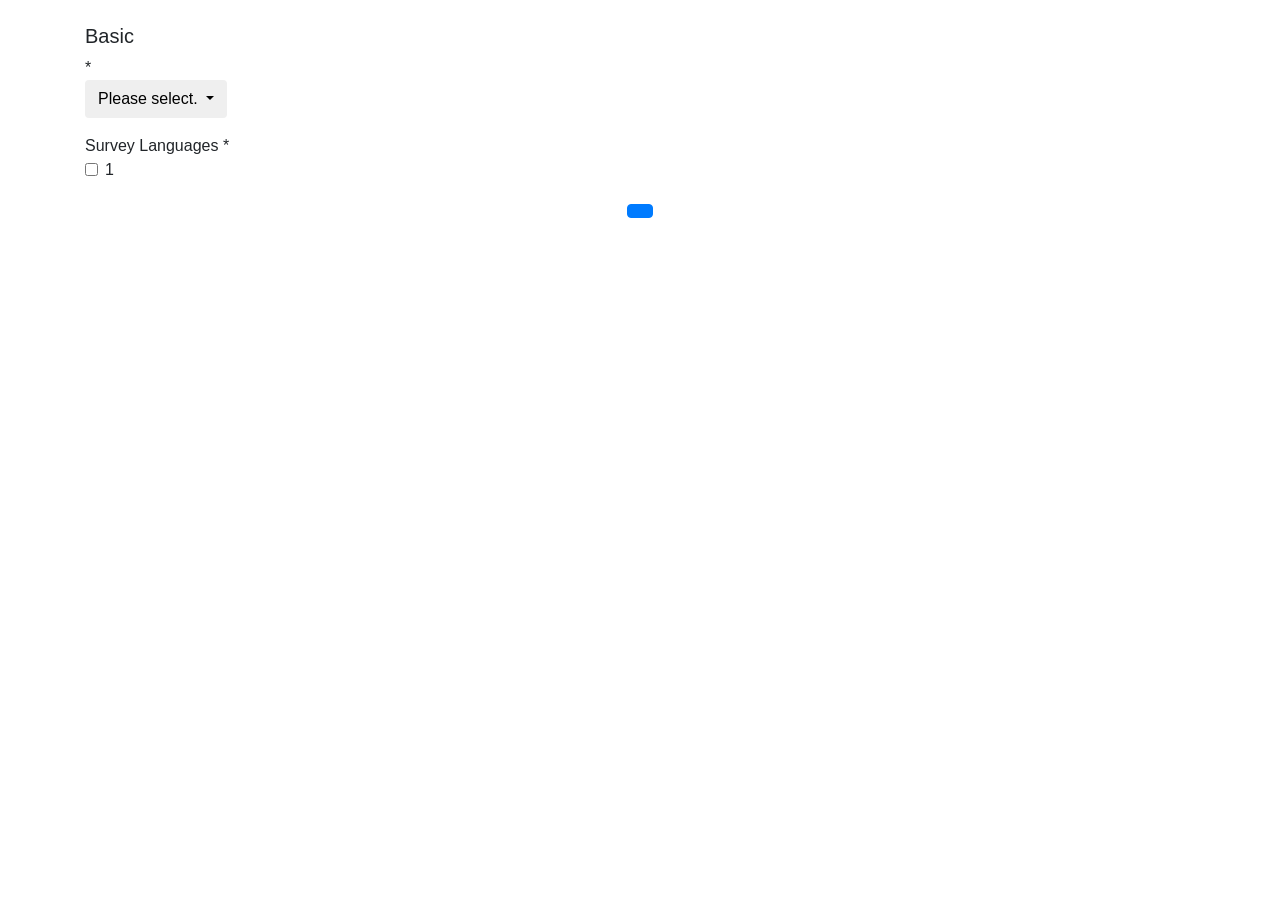
==== search/src/main/resources/templates/profile/list.html @ fc5938b8 "add * mark" ====
<!DOCTYPE html>
<html xmlns="http://www.w3.org/1999/xhtml" xmlns:th="http://www.thymeleaf.org">
<meta name="viewport" content="width=device-width, initial-scale=1"/>
<div class="container">

    <br>
    <head>
        <title>Basic Information</title>
        <link rel="stylesheet" href="https://maxcdn.bootstrapcdn.com/bootstrap/4.1.0/css/bootstrap.min.css"/>
        <link href="/css/profile/list.css" rel="stylesheet"></link>
        <meta charset="utf-8"/>
    </head>
    <body>
    <h5>Basic</h5>
    <form action="#" th:action="@{/profile/list}" th:object="${search}">
        <div th:each="question : ${questionList}">
            <div class="form-group">
                <span className="col-sm-3 col-xl-2 col-form-label input-label" th:text="${question.question}"></span><span className="mand">*</span>
                <div className="col-sm-4 col-xl-4 input-content" class="dropdown">
                    <button class="btn dropdown-toggle text-left" type="button" id="dropdownMenuButton" data-toggle="dropdown" aria-haspopup="true" aria-expanded="false">
                        Please select.
                        <i class="fas fa-chevron-down text-right"></i>
                    </button>
                    <div class="dropdown-menu" style="width:100%" aria-labelledby="dropdownMenuButton">
                        <div th:each="option : ${question.options}">
                            <a class="dropdown-item" th:value="${option.answer}" th:id="${option.value}"  th:text="${option.answer}" ></a>
                        </div>
                    </div>
                </div>
            </div>
        </div>
        <div class="form-group">
            <span className="col-sm-3 col-xl-2 col-form-label input-label">
                Survey Languages
            <span className="mand">*</span></span>
            <div
                    class="form-check "
                    th:each="item : ${checkItems}"
            >
                <input
                        class="form-check-input"
                        type="checkbox"
                        th:field="*{office}"
                        th:value="${item}"
                />
                <label class="form-check-label" th:text="${item}">1</label>
            </div>
        </div>
        <div class="text-center">
            <button
                    type="submit"
                    class="btn btn-primary center"
                    th:text="Submit"
            ></button>
        </div>
    </form>
    <!--      <table class="table table-hover table-striped">-->
    <!--        <thead>-->
    <!--          <tr>-->
    <!--            <th>ID</th>-->
    <!--            <th th:text="#{name}">Name</th>-->
    <!--            <th th:text="#{nationality}">Nationality</th>-->
    <!--            <th th:text="#{office}">Office</th>-->
    <!--            <th th:text="#{hobbies}">Hobby</th>-->
    <!--            <th th:text="#{link}">Link</th>-->
    <!--          </tr>-->
    <!--        </thead>-->
    <!--        <tbody>-->
    <!--          <tr th:each="user : ${userlist}" th:object="${user}">-->
    <!--            <td class="center" th:text="*{id}"></td>-->
    <!--            <td class="center" th:text="*{name}"></td>-->
    <!--            <td class="center" th:text="*{nationality}"></td>-->
    <!--            <td class="center" th:text="*{office}"></td>-->
    <!--            <td class="center" th:text="*{hobby}"></td>-->
    <!--            <td class="center">-->
    <!--              <a th:href="@{/profile/{id}(id=*{id})}">Detail</a>-->
    <!--            </td>-->
    <!--          </tr>-->
    <!--        </tbody>-->
    <!--      </table>-->
    <script src="https://code.jquery.com/jquery-3.3.1.slim.min.js" integrity="sha384-q8i/X+965DzO0rT7abK41JStQIAqVgRVzpbzo5smXKp4YfRvH+8abtTE1Pi6jizo" crossorigin="anonymous"></script>
    <script src="https://cdnjs.cloudflare.com/ajax/libs/popper.js/1.14.7/umd/popper.min.js" integrity="sha384-UO2eT0CpHqdSJQ6hJty5KVphtPhzWj9WO1clHTMGa3JDZwrnQq4sF86dIHNDz0W1" crossorigin="anonymous"></script>
    <script src="https://stackpath.bootstrapcdn.com/bootstrap/4.3.1/js/bootstrap.min.js" integrity="sha384-JjSmVgyd0p3pXB1rRibZUAYoIIy6OrQ6VrjIEaFf/nJGzIxFDsf4x0xIM+B07jRM" crossorigin="anonymous"></script>

    <script>
      $(function(){
        $('.dropdown-menu .dropdown-item').click(function(){
          var visibleItem = $('.dropdown-toggle', $(this).closest('.dropdown'));
          visibleItem.text($(this).attr('value'));
        });
      });
    </script>

    </body>
</div>
</html>
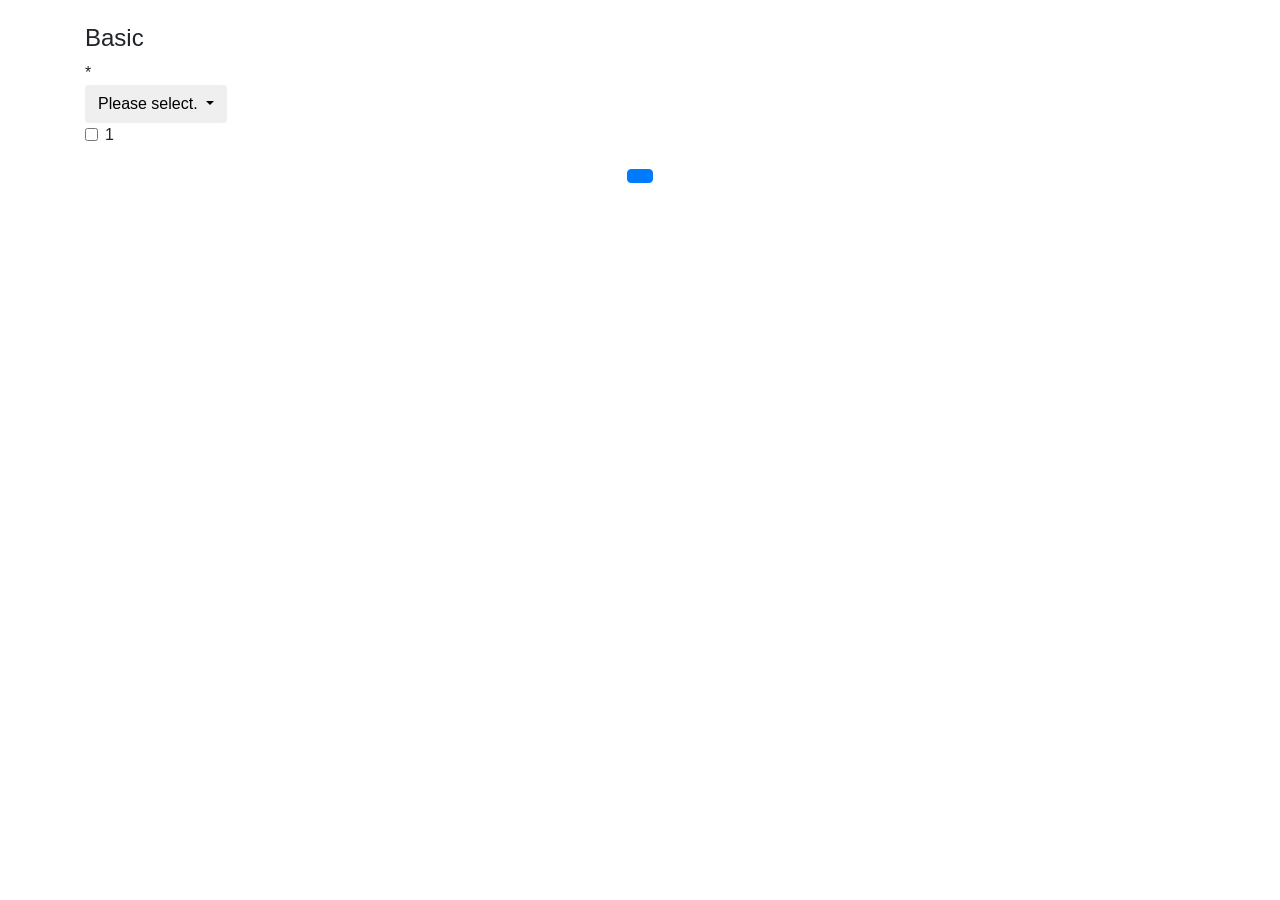
==== commit ebf09303: "add if case" ====
--- a/search/src/main/resources/templates/profile/list.html
+++ b/search/src/main/resources/templates/profile/list.html
@@ -11,12 +11,12 @@
         <meta charset="utf-8"/>
     </head>
     <body>
-    <h5>Basic</h5>
+    <h4>Basic</h4>
     <form action="#" th:action="@{/profile/list}" th:object="${search}">
         <div th:each="question : ${questionList}">
             <div class="form-group">
                 <span className="col-sm-3 col-xl-2 col-form-label input-label" th:text="${question.question}"></span><span className="mand">*</span>
-                <div className="col-sm-4 col-xl-4 input-content" class="dropdown">
+                <div th:if="${question.fieldType == 3}"  className="col-sm-4 col-xl-4 input-content" class="dropdown">
                     <button class="btn dropdown-toggle text-left" type="button" id="dropdownMenuButton" data-toggle="dropdown" aria-haspopup="true" aria-expanded="false">
                         Please select.
                         <i class="fas fa-chevron-down text-right"></i>
@@ -27,23 +27,15 @@
                         </div>
                     </div>
                 </div>
-            </div>
-        </div>
-        <div class="form-group">
-            <span className="col-sm-3 col-xl-2 col-form-label input-label">
-                Survey Languages
-            <span className="mand">*</span></span>
-            <div
-                    class="form-check "
-                    th:each="item : ${checkItems}"
-            >
-                <input
-                        class="form-check-input"
-                        type="checkbox"
-                        th:field="*{office}"
-                        th:value="${item}"
-                />
-                <label class="form-check-label" th:text="${item}">1</label>
+                <div th:if="${question.fieldType == 1}" class="form-check "  th:each="item : ${checkItems}">
+                    <input
+                            class="form-check-input"
+                            type="checkbox"
+                            th:field="*{office}"
+                            th:value="${item}"
+                    />
+                    <label class="form-check-label" th:text="${item}">1</label>
+                </div>
             </div>
         </div>
         <div class="text-center">
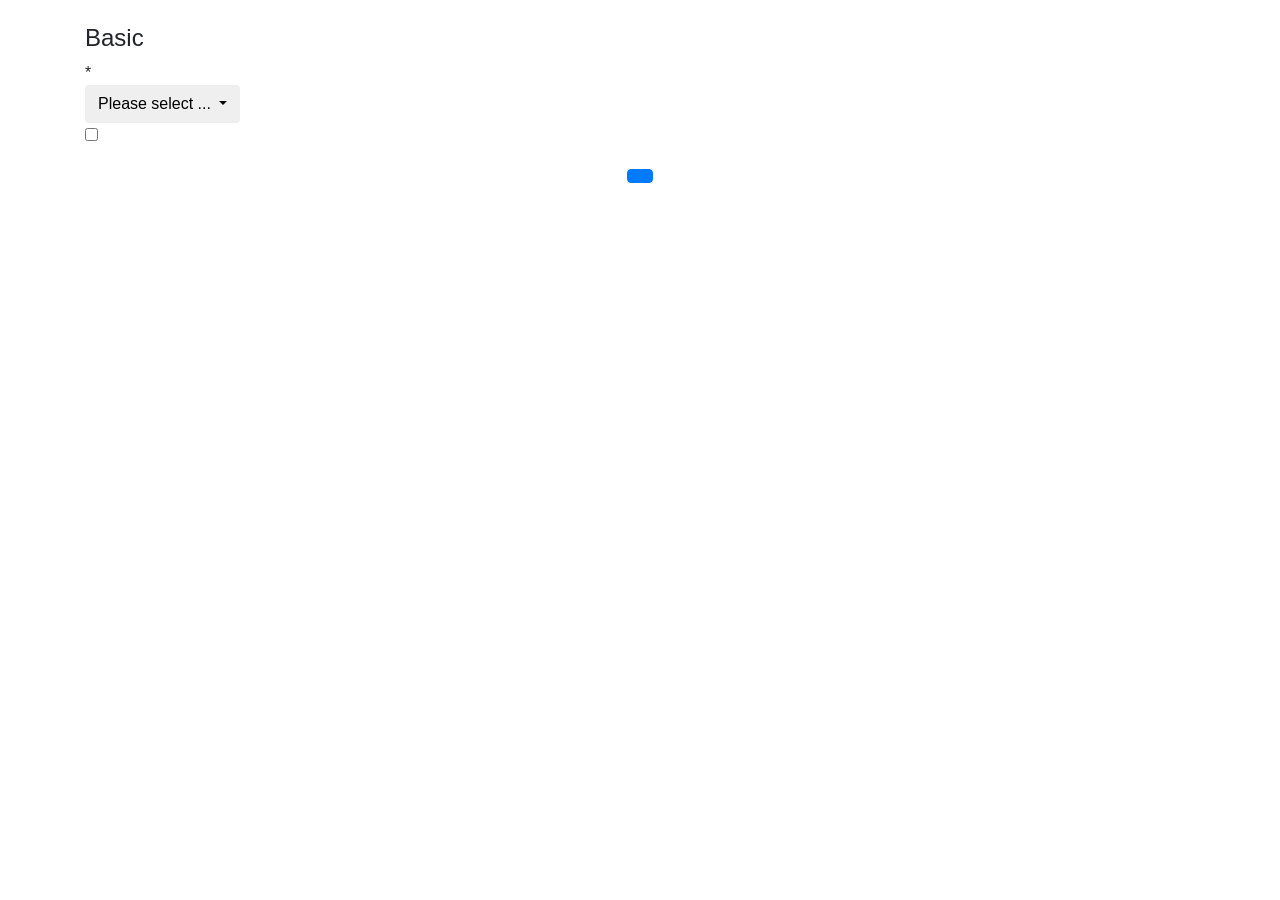
==== commit bd435973: "add check box" ====
--- a/search/src/main/resources/templates/profile/list.html
+++ b/search/src/main/resources/templates/profile/list.html
@@ -12,29 +12,34 @@
     </head>
     <body>
     <h4>Basic</h4>
-    <form action="#" th:action="@{/profile/list}" th:object="${search}">
+    <form action="#" th:action="@{/profile/list}" th:object="${profileGroupInfoDto}">
         <div th:each="question : ${questionList}">
             <div class="form-group">
-                <span className="col-sm-3 col-xl-2 col-form-label input-label" th:text="${question.question}"></span><span className="mand">*</span>
+                <span className="col-sm-3 col-xl-2 col-form-label input-label" th:text="${question.question}"></span><span className="mand"> *</span>
                 <div th:if="${question.fieldType == 3}"  className="col-sm-4 col-xl-4 input-content" class="dropdown">
                     <button class="btn dropdown-toggle text-left" type="button" id="dropdownMenuButton" data-toggle="dropdown" aria-haspopup="true" aria-expanded="false">
-                        Please select.
+                        Please select ...
                         <i class="fas fa-chevron-down text-right"></i>
                     </button>
                     <div class="dropdown-menu" style="width:100%" aria-labelledby="dropdownMenuButton">
                         <div th:each="option : ${question.options}">
-                            <a class="dropdown-item" th:value="${option.answer}" th:id="${option.value}"  th:text="${option.answer}" ></a>
+                            <a class="dropdown-item"
+                               th:value="${option.answer}"
+                               th:field="*{storedColumn}"
+                               th:id="${option.value}"
+                               th:text="${option.answer}" >
+                            </a>
                         </div>
                     </div>
                 </div>
-                <div th:if="${question.fieldType == 1}" class="form-check "  th:each="item : ${checkItems}">
+                <div th:if="${question.fieldType == 1}" class="form-check "  th:each="option : ${question.options}">
                     <input
                             class="form-check-input"
                             type="checkbox"
-                            th:field="*{office}"
-                            th:value="${item}"
+                            th:field="*{storedColumn}"
+                            th:value="${option.value}"
                     />
-                    <label class="form-check-label" th:text="${item}">1</label>
+                    <label class="form-check-label" th:text="${option.answer}"></label>
                 </div>
             </div>
         </div>
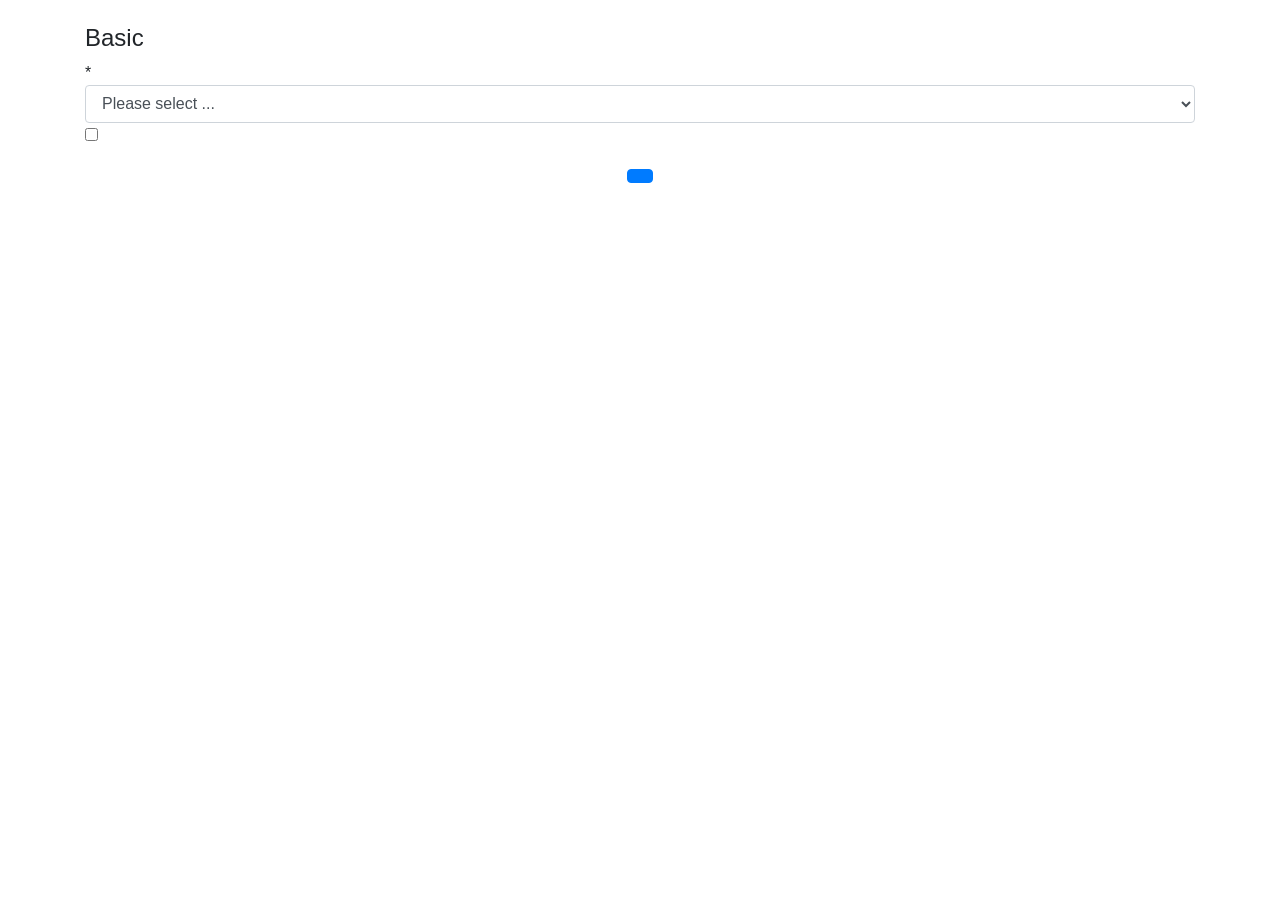
==== commit dbca9187: "change to select from button" ====
--- a/search/src/main/resources/templates/profile/list.html
+++ b/search/src/main/resources/templates/profile/list.html
@@ -17,20 +17,15 @@
             <div class="form-group">
                 <span className="col-sm-3 col-xl-2 col-form-label input-label" th:text="${question.question}"></span><span className="mand"> *</span>
                 <div th:if="${question.fieldType == 3}"  className="col-sm-4 col-xl-4 input-content" class="dropdown">
-                    <button class="btn dropdown-toggle text-left" type="button" id="dropdownMenuButton" data-toggle="dropdown" aria-haspopup="true" aria-expanded="false">
-                        Please select ...
-                        <i class="fas fa-chevron-down text-right"></i>
-                    </button>
-                    <div class="dropdown-menu" style="width:100%" aria-labelledby="dropdownMenuButton">
-                        <div th:each="option : ${question.options}">
-                            <a class="dropdown-item"
-                               th:value="${option.answer}"
-                               th:field="*{storedColumn}"
-                               th:id="${option.value}"
-                               th:text="${option.answer}" >
-                            </a>
-                        </div>
-                    </div>
+                    <select class="form-control" id="formControlSelect">
+                        <option value="" selected disabled>Please select ...</option>
+                        <option th:each="option : ${question.options}"
+                           th:value="${option.answer}"
+                           th:field="*{storedColumn}"
+                           th:id="${option.value}"
+                           th:text="${option.answer}" >
+                        </option>
+                    </select>
                 </div>
                 <div th:if="${question.fieldType == 1}" class="form-check "  th:each="option : ${question.options}">
                     <input
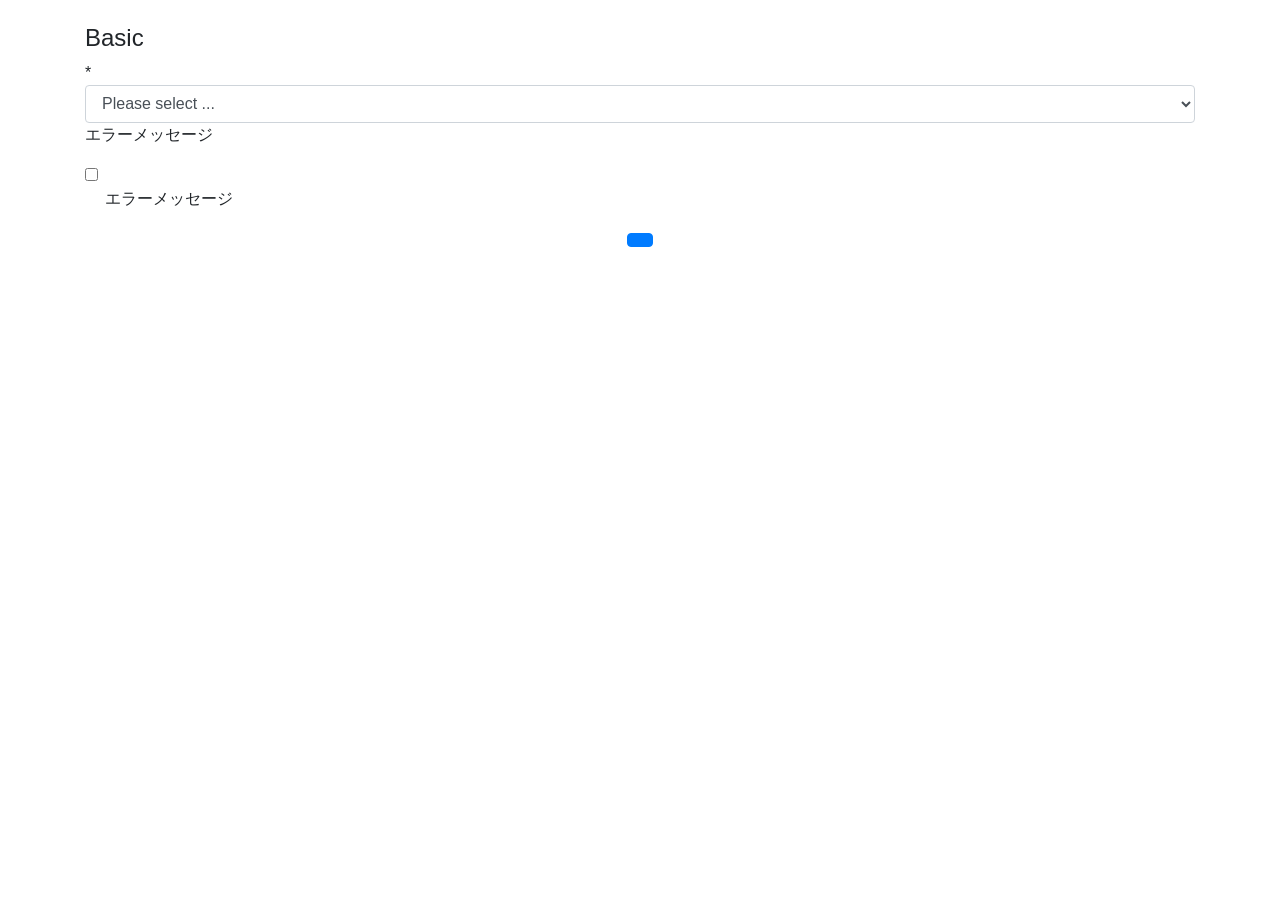
==== commit b5232de0: "Submitボタンを動かす" ====
--- a/search/src/main/resources/templates/profile/list.html
+++ b/search/src/main/resources/templates/profile/list.html
@@ -12,29 +12,30 @@
     </head>
     <body>
     <h4>Basic</h4>
-    <form action="#" th:action="@{/profile/list}" th:object="${profileGroupInfoDto}">
+    <form action="#" th:action="@{/input}" method="POST" name="hogeForm" th:object="${profile}">
         <div th:each="question : ${questionList}">
             <div class="form-group">
-                <span className="col-sm-3 col-xl-2 col-form-label input-label" th:text="${question.question}"></span><span className="mand"> *</span>
+                <span className="col-sm-3 col-xl-2 col-form-label input-label" th:text="${question.question}"></span><span className="mand">*</span>
                 <div th:if="${question.fieldType == 3}"  className="col-sm-4 col-xl-4 input-content" class="dropdown">
-                    <select class="form-control" id="formControlSelect">
-                        <option value="" selected disabled>Please select ...</option>
+                    <select class="form-control" id="formControlSelect" th:field="*{answer}">
+                        <option value="" selected >Please select ...</option>
                         <option th:each="option : ${question.options}"
                            th:value="${option.answer}"
-                           th:field="*{storedColumn}"
                            th:id="${option.value}"
                            th:text="${option.answer}" >
                         </option>
                     </select>
+                    <p th:if="${#fields.hasErrors('answer')}" th:errors="*{answer}">エラーメッセージ</p>
                 </div>
                 <div th:if="${question.fieldType == 1}" class="form-check "  th:each="option : ${question.options}">
                     <input
-                            class="form-check-input"
-                            type="checkbox"
-                            th:field="*{storedColumn}"
-                            th:value="${option.value}"
+                        class="form-check-input"
+                        type="checkbox"
+                        th:field="*{answer}"
+                        th:value="${option.value}"
                     />
                     <label class="form-check-label" th:text="${option.answer}"></label>
+                    <p th:if="${#fields.hasErrors('answer')}" th:errors="*{answer}">エラーメッセージ</p>
                 </div>
             </div>
         </div>
@@ -46,30 +47,6 @@
             ></button>
         </div>
     </form>
-    <!--      <table class="table table-hover table-striped">-->
-    <!--        <thead>-->
-    <!--          <tr>-->
-    <!--            <th>ID</th>-->
-    <!--            <th th:text="#{name}">Name</th>-->
-    <!--            <th th:text="#{nationality}">Nationality</th>-->
-    <!--            <th th:text="#{office}">Office</th>-->
-    <!--            <th th:text="#{hobbies}">Hobby</th>-->
-    <!--            <th th:text="#{link}">Link</th>-->
-    <!--          </tr>-->
-    <!--        </thead>-->
-    <!--        <tbody>-->
-    <!--          <tr th:each="user : ${userlist}" th:object="${user}">-->
-    <!--            <td class="center" th:text="*{id}"></td>-->
-    <!--            <td class="center" th:text="*{name}"></td>-->
-    <!--            <td class="center" th:text="*{nationality}"></td>-->
-    <!--            <td class="center" th:text="*{office}"></td>-->
-    <!--            <td class="center" th:text="*{hobby}"></td>-->
-    <!--            <td class="center">-->
-    <!--              <a th:href="@{/profile/{id}(id=*{id})}">Detail</a>-->
-    <!--            </td>-->
-    <!--          </tr>-->
-    <!--        </tbody>-->
-    <!--      </table>-->
     <script src="https://code.jquery.com/jquery-3.3.1.slim.min.js" integrity="sha384-q8i/X+965DzO0rT7abK41JStQIAqVgRVzpbzo5smXKp4YfRvH+8abtTE1Pi6jizo" crossorigin="anonymous"></script>
     <script src="https://cdnjs.cloudflare.com/ajax/libs/popper.js/1.14.7/umd/popper.min.js" integrity="sha384-UO2eT0CpHqdSJQ6hJty5KVphtPhzWj9WO1clHTMGa3JDZwrnQq4sF86dIHNDz0W1" crossorigin="anonymous"></script>
     <script src="https://stackpath.bootstrapcdn.com/bootstrap/4.3.1/js/bootstrap.min.js" integrity="sha384-JjSmVgyd0p3pXB1rRibZUAYoIIy6OrQ6VrjIEaFf/nJGzIxFDsf4x0xIM+B07jRM" crossorigin="anonymous"></script>
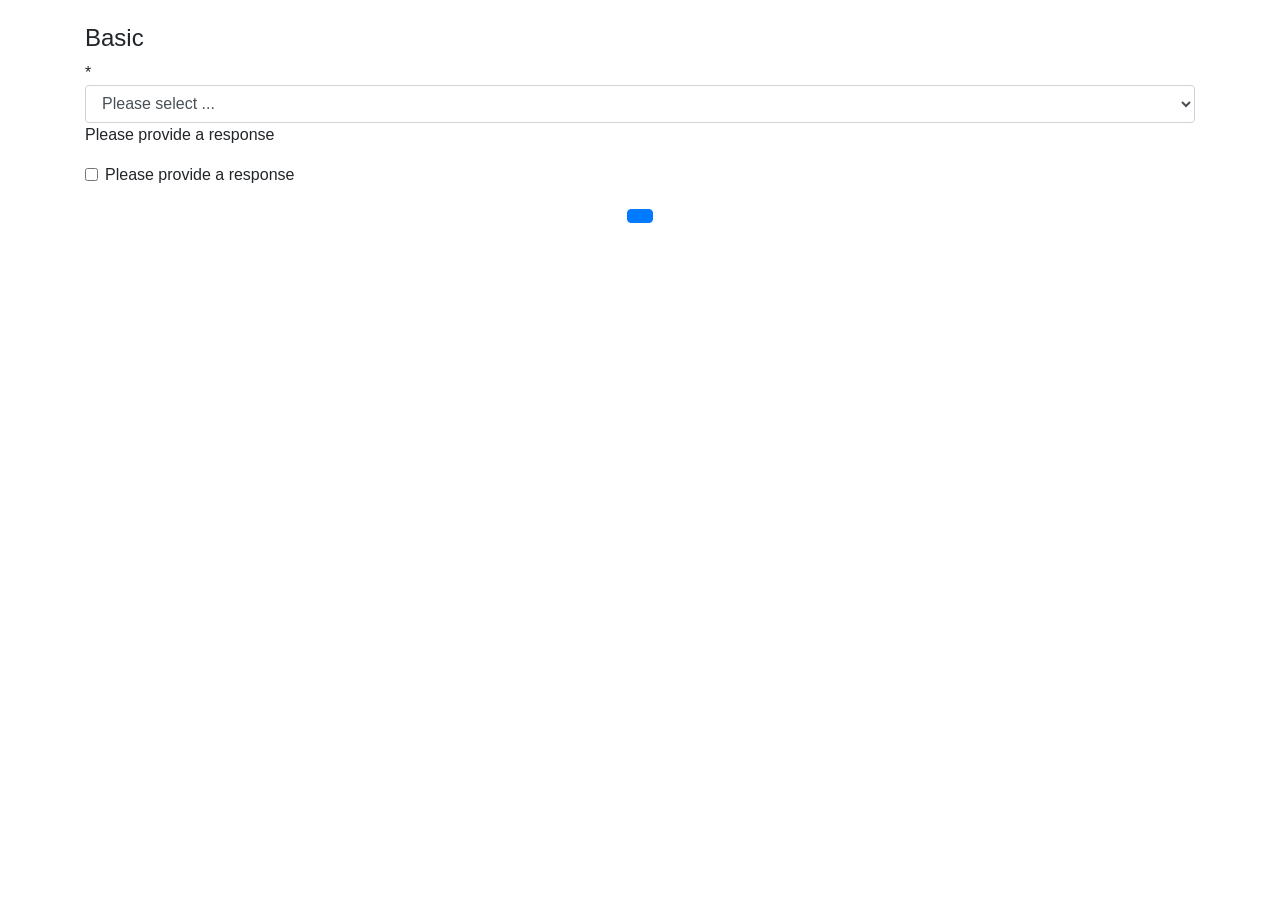
==== commit 209d1bd4: "validation" ====
--- a/search/src/main/resources/templates/profile/list.html
+++ b/search/src/main/resources/templates/profile/list.html
@@ -12,30 +12,35 @@
     </head>
     <body>
     <h4>Basic</h4>
-    <form action="#" th:action="@{/input}" method="POST" name="hogeForm" th:object="${profile}">
+    <form action="#" th:action="@{/input}" method="POST" name="profile" th:object="${profile}">
         <div th:each="question : ${questionList}">
             <div class="form-group">
                 <span className="col-sm-3 col-xl-2 col-form-label input-label" th:text="${question.question}"></span><span className="mand">*</span>
                 <div th:if="${question.fieldType == 3}"  className="col-sm-4 col-xl-4 input-content" class="dropdown">
-                    <select class="form-control" id="formControlSelect" th:field="*{answer}">
+                    <select class="form-control" id="formControlSelect" name="answer">
                         <option value="" selected >Please select ...</option>
                         <option th:each="option : ${question.options}"
-                           th:value="${option.answer}"
-                           th:id="${option.value}"
+                           th:value="'value::' + ${option.value} + ','
+                                        + 'answer::' + ${option.answer} + ','
+                                        + 'attributeId::' + ${question.attributeId}+ ','
+                                        + 'storedJson::' + ${question.storedJson}"
                            th:text="${option.answer}" >
                         </option>
                     </select>
-                    <p th:if="${#fields.hasErrors('answer')}" th:errors="*{answer}">エラーメッセージ</p>
+                    <p th:if="${question.isError}"  class ="error-message">Please provide a response</p>
                 </div>
                 <div th:if="${question.fieldType == 1}" class="form-check "  th:each="option : ${question.options}">
                     <input
                         class="form-check-input"
                         type="checkbox"
-                        th:field="*{answer}"
-                        th:value="${option.value}"
-                    />
-                    <label class="form-check-label" th:text="${option.answer}"></label>
-                    <p th:if="${#fields.hasErrors('answer')}" th:errors="*{answer}">エラーメッセージ</p>
+                        name="answer"
+                        th:value="'value::' + ${option.value} + ','
+                                    + 'answer::' + ${option.answer} + ','
+                                    + 'attributeId::' + ${question.attributeId}+ ','
+                                    + 'storedJson::' + ${question.storedJson}"
+                        th:text="${option.answer}"
+                    >
+                    <p th:if="${question.isError}"  class ="error-message">Please provide a response</p>
                 </div>
             </div>
         </div>
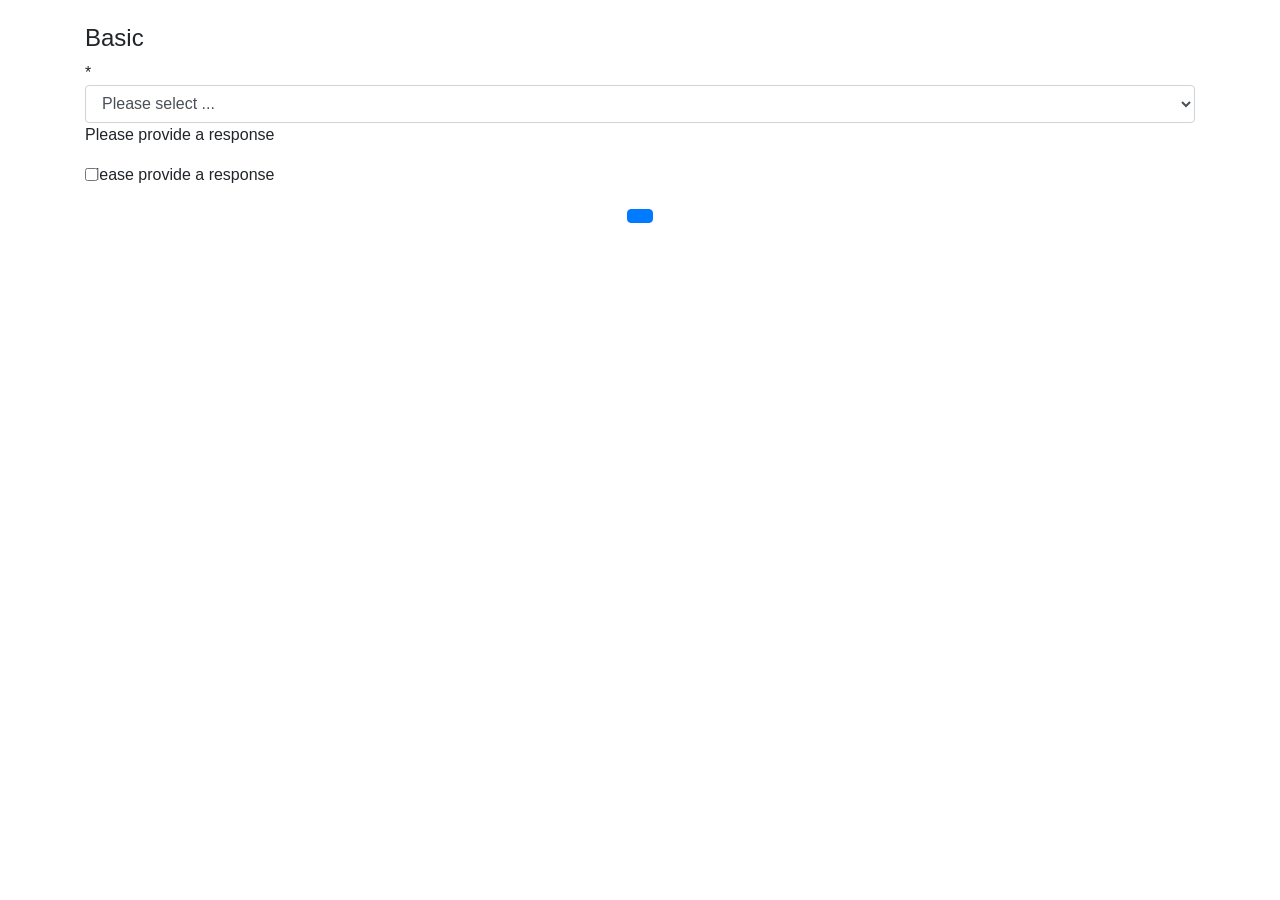
==== commit f82830df: "validation error solve" ====
--- a/search/src/main/resources/templates/profile/list.html
+++ b/search/src/main/resources/templates/profile/list.html
@@ -20,26 +20,22 @@
                     <select class="form-control" id="formControlSelect" name="answer">
                         <option value="" selected >Please select ...</option>
                         <option th:each="option : ${question.options}"
-                           th:value="'value::' + ${option.value} + ','
-                                        + 'answer::' + ${option.answer} + ','
-                                        + 'attributeId::' + ${question.attributeId}+ ','
-                                        + 'storedJson::' + ${question.storedJson}"
+                                th:value="${question.attributeId} + ',' + ${option.value}"
                            th:text="${option.answer}" >
                         </option>
                     </select>
                     <p th:if="${question.isError}"  class ="error-message">Please provide a response</p>
                 </div>
-                <div th:if="${question.fieldType == 1}" class="form-check "  th:each="option : ${question.options}">
-                    <input
-                        class="form-check-input"
-                        type="checkbox"
-                        name="answer"
-                        th:value="'value::' + ${option.value} + ','
-                                    + 'answer::' + ${option.answer} + ','
-                                    + 'attributeId::' + ${question.attributeId}+ ','
-                                    + 'storedJson::' + ${question.storedJson}"
-                        th:text="${option.answer}"
-                    >
+                <div th:if="${question.fieldType == 1}">
+                    <div class="form-check "  th:each="option : ${question.options}">
+                        <input
+                            class="form-check-input"
+                            type="checkbox"
+                            name="answer"
+                            th:value="${question.attributeId} + ',' + ${option.value}"
+                            th:text="${option.answer}"
+                        >
+                    </div>
                     <p th:if="${question.isError}"  class ="error-message">Please provide a response</p>
                 </div>
             </div>
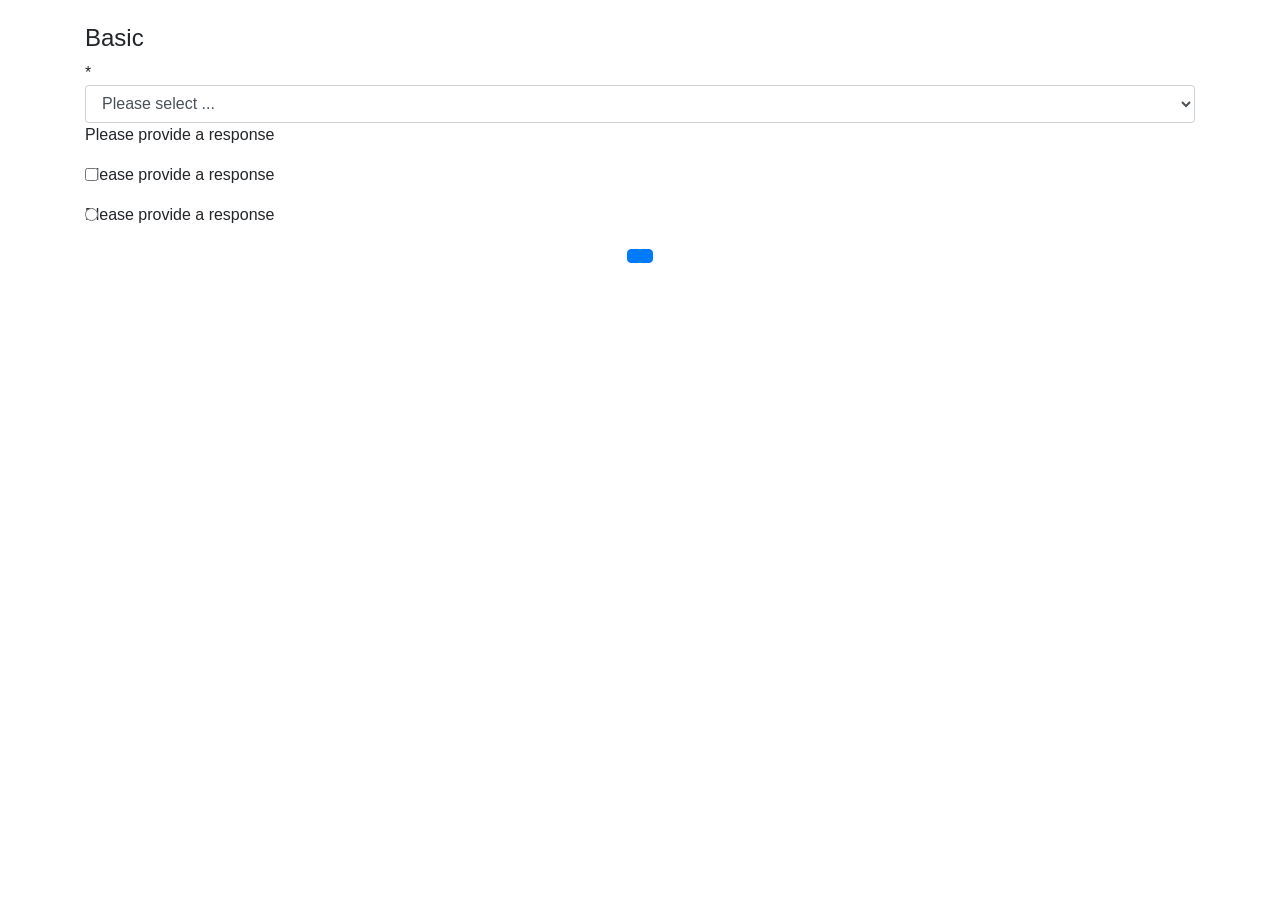
==== commit eff41c7e: "data prepare" ====
--- a/search/src/main/resources/templates/profile/list.html
+++ b/search/src/main/resources/templates/profile/list.html
@@ -15,6 +15,7 @@
     <form action="#" th:action="@{/input}" method="POST" name="profile" th:object="${profile}">
         <div th:each="question : ${questionList}">
             <div class="form-group">
+                
                 <span className="col-sm-3 col-xl-2 col-form-label input-label" th:text="${question.question}"></span><span className="mand">*</span>
                 <div th:if="${question.fieldType == 3}"  className="col-sm-4 col-xl-4 input-content" class="dropdown">
                     <select class="form-control" id="formControlSelect" name="answer">
@@ -34,6 +35,18 @@
                             name="answer"
                             th:value="${question.attributeId} + ',' + ${option.value}"
                             th:text="${option.answer}"
+                        >
+                    </div>
+                    <p th:if="${question.isError}"  class ="error-message">Please provide a response</p>
+                </div>
+                <div th:if="${question.fieldType == 4}">
+                    <div class="form-check "  th:each="option : ${question.options}">
+                        <input
+                                class="form-check-input"
+                                type="radio"
+                                name="answer"
+                                th:value="${question.attributeId} + ',' + ${option.value}"
+                                th:text="${option.answer}"
                         >
                     </div>
                     <p th:if="${question.isError}"  class ="error-message">Please provide a response</p>
